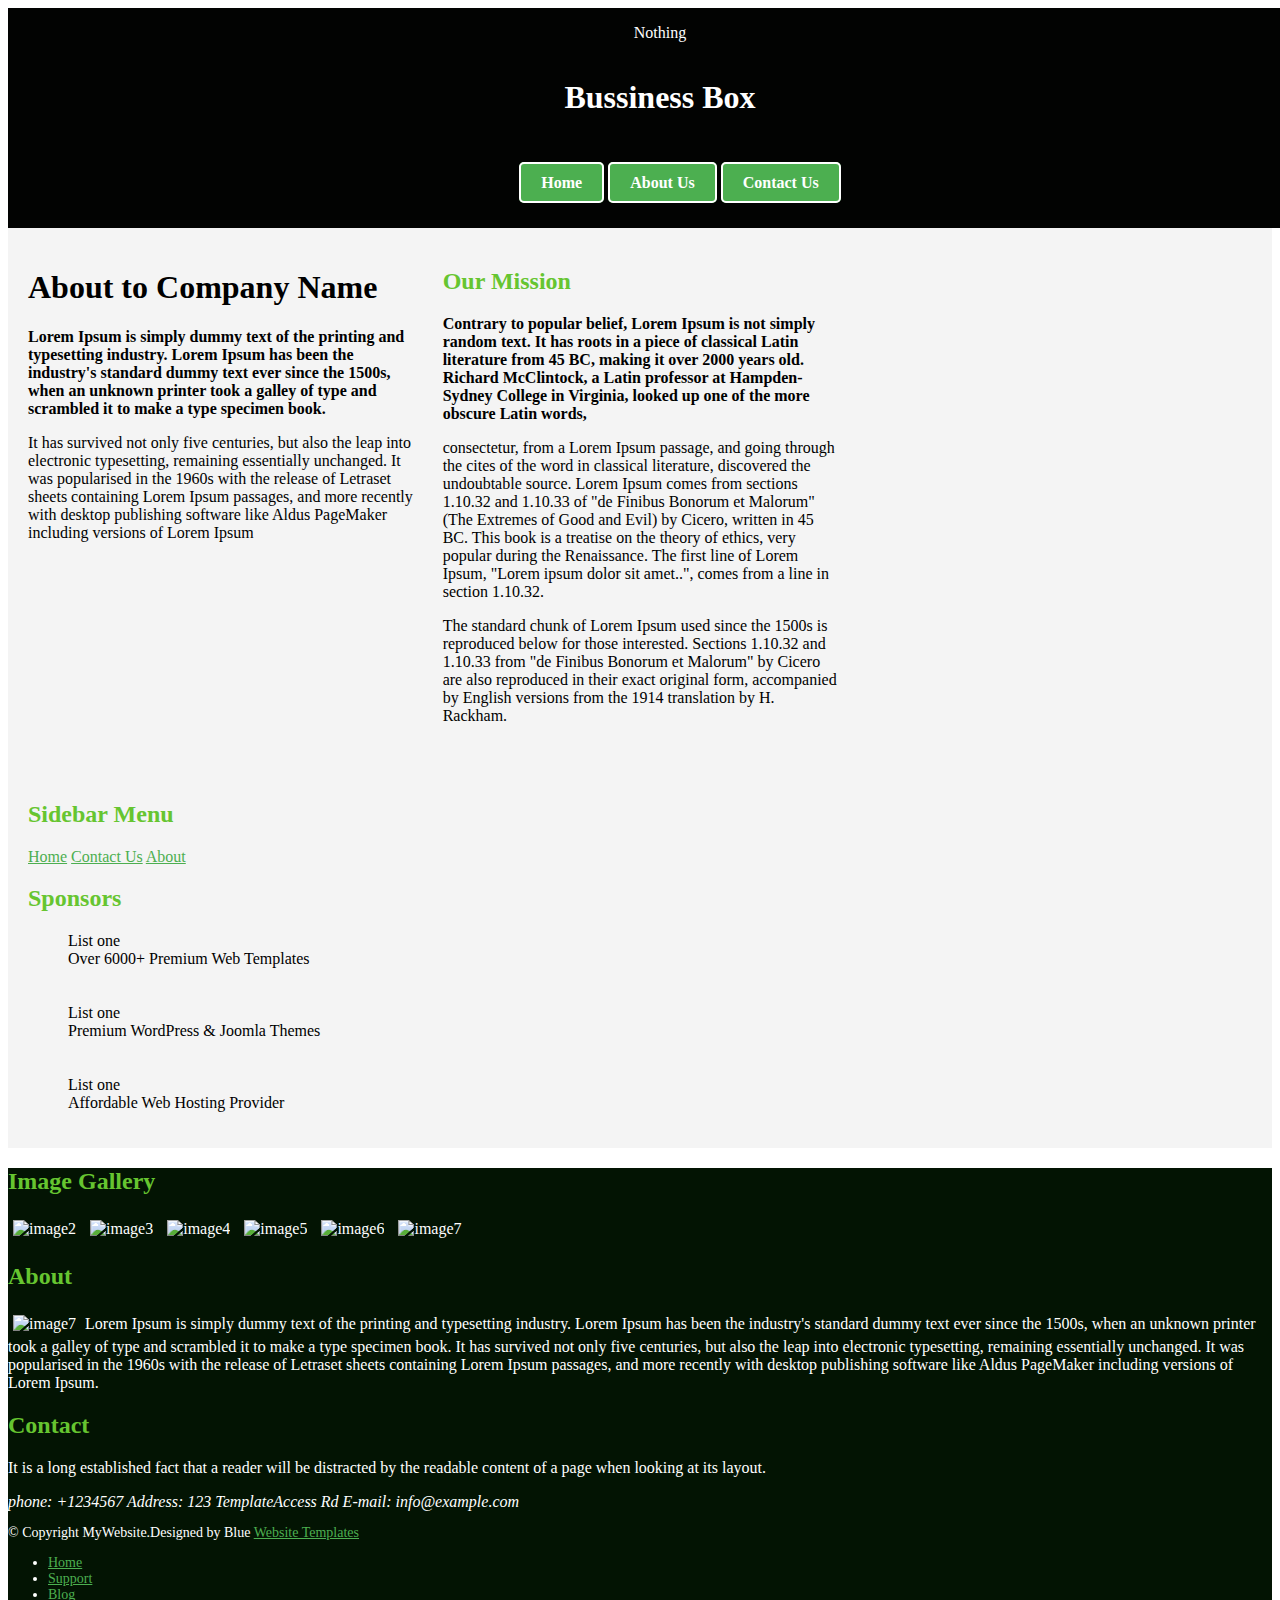
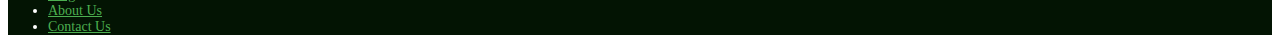
==== src/html/about.html @ 9619ad77 "initial commit" ====
<!DOCTYPE html>
<html lang="en">
<head>
    <meta charset="UTF-8">
    <meta name="viewport" content="width=device-width, initial-scale=1.0">
    <title>About Us</title>
    <link rel="stylesheet" href="/src/css/layout.css">
    <link rel="stylesheet" href="/src/css/styles.css">
</head>
<body>
    <header>
        <p>Nothing</p>
        <h1>Bussiness Box</h1>
        <nav>
            <ul>
                <li> <a href="/index.html" class="nav-button">Home</a> </li>
                <li><a href="src/html/about.html" class="nav-button">About Us</a></li>
                <li><a href="/src/html/contact.html" class="nav-button">Contact Us</a></li>
            </ul>
        </nav>
    </header>
    <main>
        <article>
            <h1>About to Company Name </h1>
            <p><strong>Lorem Ipsum is simply dummy text of the printing and typesetting 
                industry. Lorem Ipsum has been the industry's standard dummy text ever 
                since the 1500s, when an unknown printer took a galley of type and 
                scrambled it to make a type specimen book.
            </strong></p>
            <p>
                It has survived not only five centuries, but also the leap into electronic
                 typesetting, remaining essentially unchanged. It was popularised in the 
                 1960s with the release of Letraset sheets containing Lorem Ipsum passages,
                  and more recently with desktop publishing software like Aldus PageMaker
                 including versions of Lorem Ipsum
            </p>
        </article>
        <article>
            <h2>Our Mission</h2>
            <p><strong>Contrary to popular belief, Lorem Ipsum is not simply random text. 
                It has roots in a piece of classical Latin literature from 45 BC, making it 
                over 2000 years old. Richard McClintock, a Latin professor at Hampden-Sydney 
                College in Virginia, looked up one of the more obscure Latin words,
            </strong></p>
            <p>
                consectetur, from a Lorem Ipsum passage, and going through the cites of the 
                word in classical literature, discovered the undoubtable source. Lorem Ipsum 
                comes from sections 1.10.32 and 1.10.33 of "de Finibus Bonorum et Malorum" 
                (The Extremes of Good and Evil) by Cicero, written in 45 BC. This book is 
                a treatise on the theory of ethics, very popular during the Renaissance.
                 The first line of Lorem Ipsum, "Lorem ipsum dolor sit amet..", comes 
                 from a line in section 1.10.32.
            </p>
            <p>
                The standard chunk of Lorem Ipsum used since the 1500s is reproduced below 
                for those interested. Sections 1.10.32 and 1.10.33 from "de Finibus Bonorum
                 et Malorum" by Cicero are also reproduced in their exact original form, 
                 accompanied by English versions from the 1914 translation by H. Rackham.
            </p>
        </article>
    </main>
    <aside>
        <div>
        <h2>Sidebar Menu</h2>
        <a href="/index.html">Home</a>
        <a href="/src/html/contact.html">Contact Us</a>
        <a href="/src/html/about.html">About</a>
        </div>
        <div>
            <h2>Sponsors</h2>
            <ul>
                <li>List one</li>
                <li>Over 6000+ Premium Web Templates</li>
                <br><br>
            
                <li>List one</li>
                <li>Premium WordPress & Joomla Themes</li>
                <br><br>
                <li>List one</li>
                <li>Affordable Web Hosting Provider</li>
            </ul>
            
        </div>
    </aside>
    <footer>
        <div>
            <h2>Image Gallery</h2>
            <img src="src/images/image2.jpg" alt="image2">
            <img src="src/images/image3.jpg" alt="image3">
            <img src="src/images/image4.jpg" alt="image4">
            <img src="src/images/image5.jpg" alt="image5">
            <img src="src/images/image6.jpg" alt="image6">
            <img src="src/images/image7.jpg" alt="image7">
        </div>
        <div>
            <h2>About</h2>
            <p>
                <img src="src/images/image8" alt="image7">
                Lorem Ipsum is simply dummy text of the printing and typesetting industry.
                 Lorem Ipsum has been the industry's standard dummy text ever since the 
                 1500s, when an unknown printer took a galley of type and scrambled it 
                 to make a type specimen book. It has survived not only five centuries, 
                 but also the leap into electronic typesetting, remaining essentially 
                 unchanged. It was popularised in the 1960s with the release of Letraset
                  sheets containing Lorem Ipsum passages, and more recently with desktop 
                  publishing software like Aldus PageMaker including versions of Lorem Ipsum.
                  <a href="https://www.lipsum.com/"></a>
            </p>
        </div>
        <div>
            <h2>Contact</h2>
            <p>It is a long established fact that a reader will be distracted by the 
                readable content of a page when looking at its layout.
            </p>
            <address>
            phone: +1234567
            Address: 123 TemplateAccess Rd
            E-mail: info@example.com
            </address>

        </div>
        <div id="copyright">
            <p>&copy; Copyright MyWebsite.Designed by Blue <a href="https://www.lipsum.com/">Website Templates</a></p> 
             <ul>
                 <li><a href="">Home</a></li>
                 <li><a href="">Support</a></li>
                 <li><a href="">Blog</a></li>
                 <li><a href="">About Us</a></li>
                 <li><a href="">Contact Us</a></li>
             </ul>
        </div>
    </footer>
---- src/css/layout.css ----
main {
    display: grid;
    grid-template-columns: 1fr 1fr 1fr; /* Main | Extra | Aside */
    gap: 20px;
    padding: 20px;
    background-color: #f4f4f4;
  }

  /* Main content styling */
  .section1{
    padding: 20px;
    border: 1px  #ccc;
    display: flex;
    flex-direction: column;
    gap: 10px;
  }

  /* Extra content styling */
  .section2 {
    padding: 20px;
    border: 1px  #ccc;
    display: flex;
    flex-direction: column;
    gap: 10px;
  }

  /* Aside (Sidebar) styling */
  aside {
    background-color: #f4f4f4;
    padding: 20px;
    border: 1px  #ccc;
  }
  .footer-container {
    display: grid;
    grid-template-columns: 1fr 1fr 1fr; /* Main | Extra | Aside */
    gap: 20px;
    padding: 20px;
    padding-bottom: 0;
    margin-bottom: 0;
    background-color: #1b0707;
  }

  /* Main content styling */
  .image-grid{
    padding: 20px;
    border: 1px  #ccc;
    display: flex;
    flex-direction: column;
    gap: 10px;
  }

  /* Extra content styling */
  .about{
    padding: 20px;
    border: 1px  #ccc;
    display: flex;
    flex-direction: column;
    gap: 10px;
  }

  /* Aside (Sidebar) styling */
  .contact{
    padding: 20px;
    border: 1px  #ccc;
  }
  
  header {
    display: flex;
    flex-direction: column; /* Stack items vertically */
    align-items: center; /* Center items horizontally */
    background-color: #020302;
    color: white;
    padding: 20px;
    padding-top: 0;
    text-align: center;
    width: 100%;
  }

  /* Slogan and company name styling */
  header p h1 {
    margin: 0;
  }

  /* Navigation styling */
  nav {
    display: flex; /* Horizontal arrangement of nav items */
    gap: 15px; /* Space between links */
    margin-top: 20px; /* Add some space between company name and nav */
    padding: 0;
    list-style-type: none; /* Remove bullet points */
  }
  aside div ul{
    list-style-type:none;
  }

  /* Styling for navigation links */
  nav li {
    display: inline-block; /* Ensure links are displayed horizontally */
  }

  nav a {
    text-decoration: none;
    color: white;
    font-weight: bold;
    padding: 10px 20px;
    background-color: #4CAF50;
    border: 2px solid white;
    border-radius: 5px;
    transition: background-color 0.3s, color 0.3s;
  }

footer{
    background-color: rgb(3, 20, 3);
    color: white;
}

/* Grid container */
.image-grid {
    display: grid;
    grid-template-columns: repeat(3, 1fr); /* 3 columns */
    gap: 10px;
    padding: 20px;
  }

  /* Styling for images */
  .image-grid img {
    width: 100%;
    height: 100%;
    object-fit: cover; /* Ensures the image covers the square without distorting */
    border-radius: 5px; /* Optional: adds rounded corners */
  }
  #bottom {
    grid-area: footer;
    background-color: #333;
    color: white;
    display: flex;
    justify-content: space-between; /* Space between left and right */
    align-items: center; /* Vertically align items */
    padding: 0px;
    width: 100%;
    
  }

  

 

  /* Styling for navigation links */
  #bottomlink li {
    display: inline-block;
  }

  #bottomlink a {
    text-decoration: none;
    color: white;
    font-weight: bold;
    background-color: #4CAF50;
    transition: background-color 0.3s, color 0.3s;
  }

  #bottomlink a:hover {
    background-color: white;
    color: #4CAF50;
  }
---- src/css/styles.css ----
nav a:hover {
    background-color:orangered;
    color: white;
  }


  #firstword{
    color: orangered;
  }

h2{
    color: #66c530;
}
a {
    color: #4CAF50;
}
img{
    width: 100%;
    height: 100px;
    margin: 5px;
    border: 5px  cadetblue;
    
}
/* Copyright text styling */
#copyright {
    font-size: 14px;
   
  }
   /* Navigation list styling */
   #bottomlink{
    list-style-type: none; /* Remove bullet points */
    margin-right: auto;
    font-size: 14px;
  }
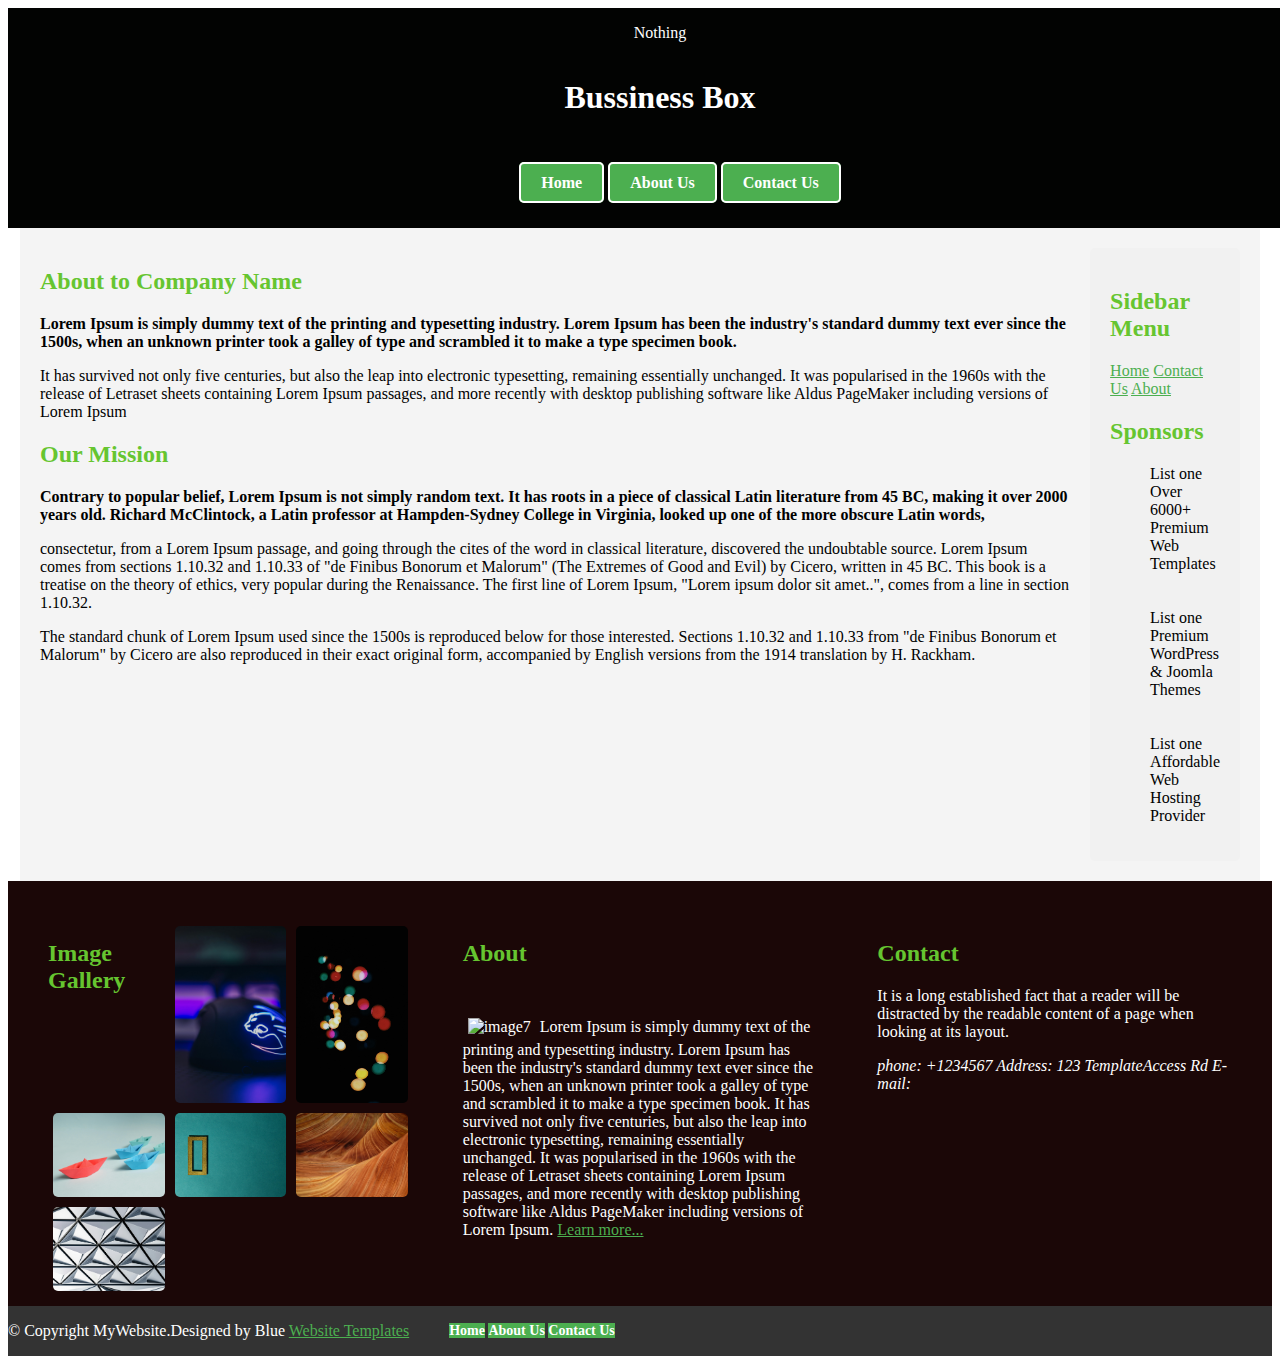
==== commit ae255407: "I modife some pages" ====
--- a/src/html/about.html
+++ b/src/html/about.html
@@ -19,9 +19,10 @@
             </ul>
         </nav>
     </header>
-    <main>
+    <main class="about-page">
+        <section class="mian-content">
         <article>
-            <h1>About to Company Name </h1>
+            <h2>About to Company Name </h2>
             <p><strong>Lorem Ipsum is simply dummy text of the printing and typesetting 
                 industry. Lorem Ipsum has been the industry's standard dummy text ever 
                 since the 1500s, when an unknown printer took a galley of type and 
@@ -58,41 +59,43 @@
                  accompanied by English versions from the 1914 translation by H. Rackham.
             </p>
         </article>
+        </section>
+        <aside class="aside-content">
+            <div>
+            <h2>Sidebar Menu</h2>
+            <a href="/index.html">Home</a>
+            <a href="/src/html/contact.html">Contact Us</a>
+            <a href="/src/html/about.html">About</a>
+            </div>
+            <div>
+                <h2>Sponsors</h2>
+                <ul>
+                    <li>List one</li>
+                    <li>Over 6000+ Premium Web Templates</li>
+                    <br><br>
+                
+                    <li>List one</li>
+                    <li>Premium WordPress & Joomla Themes</li>
+                    <br><br>
+                    <li>List one</li>
+                    <li>Affordable Web Hosting Provider</li>
+                </ul>
+                
+            </div>
+        </aside>
     </main>
-    <aside>
-        <div>
-        <h2>Sidebar Menu</h2>
-        <a href="/index.html">Home</a>
-        <a href="/src/html/contact.html">Contact Us</a>
-        <a href="/src/html/about.html">About</a>
+   
+    <footer class="footer-container">
+        <div class="image-grid">
+            <h2>Image Gallery</h2>
+            <img src="/src/images/image2.jpg" alt="image2">
+            <img src="/src/images/image3.jpg" alt="image3">
+            <img src="/src/images/image4.jpg" alt="image4">
+            <img src="/src/images/image5.jpg" alt="image5">
+            <img src="/src/images/image6.jpg" alt="image6">
+            <img src="/src/images/image7.jpg" alt="image7">
         </div>
-        <div>
-            <h2>Sponsors</h2>
-            <ul>
-                <li>List one</li>
-                <li>Over 6000+ Premium Web Templates</li>
-                <br><br>
-            
-                <li>List one</li>
-                <li>Premium WordPress & Joomla Themes</li>
-                <br><br>
-                <li>List one</li>
-                <li>Affordable Web Hosting Provider</li>
-            </ul>
-            
-        </div>
-    </aside>
-    <footer>
-        <div>
-            <h2>Image Gallery</h2>
-            <img src="src/images/image2.jpg" alt="image2">
-            <img src="src/images/image3.jpg" alt="image3">
-            <img src="src/images/image4.jpg" alt="image4">
-            <img src="src/images/image5.jpg" alt="image5">
-            <img src="src/images/image6.jpg" alt="image6">
-            <img src="src/images/image7.jpg" alt="image7">
-        </div>
-        <div>
+        <div class="about">
             <h2>About</h2>
             <p>
                 <img src="src/images/image8" alt="image7">
@@ -104,10 +107,10 @@
                  unchanged. It was popularised in the 1960s with the release of Letraset
                   sheets containing Lorem Ipsum passages, and more recently with desktop 
                   publishing software like Aldus PageMaker including versions of Lorem Ipsum.
-                  <a href="https://www.lipsum.com/"></a>
+                  <a href="https://www.lipsum.com/">Learn more...</a>
             </p>
         </div>
-        <div>
+        <div class="contact">
             <h2>Contact</h2>
             <p>It is a long established fact that a reader will be distracted by the 
                 readable content of a page when looking at its layout.
@@ -115,18 +118,19 @@
             <address>
             phone: +1234567
             Address: 123 TemplateAccess Rd
-            E-mail: info@example.com
+            E-mail: <a href="mailto:info@example.com"></a>
             </address>
 
         </div>
-        <div id="copyright">
-            <p>&copy; Copyright MyWebsite.Designed by Blue <a href="https://www.lipsum.com/">Website Templates</a></p> 
-             <ul>
-                 <li><a href="">Home</a></li>
-                 <li><a href="">Support</a></li>
-                 <li><a href="">Blog</a></li>
-                 <li><a href="">About Us</a></li>
-                 <li><a href="">Contact Us</a></li>
-             </ul>
-        </div>
-    </footer>+        
+    </footer>
+    <footer id="bottom">
+        <p id="Copyright">&copy; Copyright MyWebsite.Designed by Blue <a href="https://www.lipsum.com/">Website Templates</a></p> 
+         <ul id="bottomlink">
+             <li><a href="index.html">Home</a></li>
+             <li><a href="src/html/about.html">About Us</a></li>
+             <li><a href="src/html/contact.html">Contact Us</a></li>
+         </ul>
+    </footer>
+    </body>
+    </html>--- a/src/css/layout.css
+++ b/src/css/layout.css
@@ -141,15 +141,6 @@
     
   }
 
-  
-
- 
-
-  /* Styling for navigation links */
-  #bottomlink li {
-    display: inline-block;
-  }
-
   #bottomlink a {
     text-decoration: none;
     color: white;
@@ -158,7 +149,70 @@
     transition: background-color 0.3s, color 0.3s;
   }
 
-  #bottomlink a:hover {
-    background-color: white;
-    color: #4CAF50;
+.about-page {
+  display: flex;
+  max-width: 1200px;
+  margin: 0 auto;
+  gap: 20px;
+  padding: 20px;
+}
+
+.main-content {
+  flex: 1.5; /* Main content takes more space */
+  background-color: #f9f9f9;
+  padding: 20px;
+  border-radius: 5px;
+}
+
+.aside-content {
+  flex:1.5; /* Aside takes less space */
+  background-color: #f1f1f1;
+  padding: 20px;
+  border-radius: 5px;}
+  .contact-page {
+    display: flex;
+    gap: 20px;
+    max-width: 1200px;
+    margin: 0 auto;
+    padding: 20px;
+  }
+  
+  .contact-form {
+    flex: 2; /* Form takes more space */
+    background-color: #f9f9f9;
+    padding: 20px;
+    border-radius: 5px;
+  }
+  
+  .contact-form label {
+    display: block;
+    margin-bottom: 8px;
+  }
+  
+  .contact-form input, .contact-form textarea {
+    width: 100%;
+    padding: 10px;
+    margin-bottom: 10px;
+    border: 1px solid #ddd;
+    border-radius: 5px;
+  }
+  
+  button {
+    padding: 10px 20px;
+    background-color: #4CAF50;
+    color: white;
+    border: none;
+    border-radius: 5px;
+    cursor: pointer;
+  }
+  
+  button:hover {
+    background-color: #45a049;
+  }
+  
+  .aside-element {
+    flex: 1; /* Aside takes less space */
+    background-color: #f1f1f1;
+    padding: 20px;
+    border-radius: 5px;
   }--- a/src/css/styles.css
+++ b/src/css/styles.css
@@ -2,7 +2,9 @@
     background-color:orangered;
     color: white;
   }
-
+nav a:visited{
+    background-color: green;
+}
 
   #firstword{
     color: orangered;
@@ -31,4 +33,12 @@
     list-style-type: none; /* Remove bullet points */
     margin-right: auto;
     font-size: 14px;
+  }
+  /* Styling for navigation links */
+  #bottomlink li {
+    display: inline-block;
+  }
+  #bottomlink a:hover {
+    background-color: white;
+    color: #4CAF50;
   }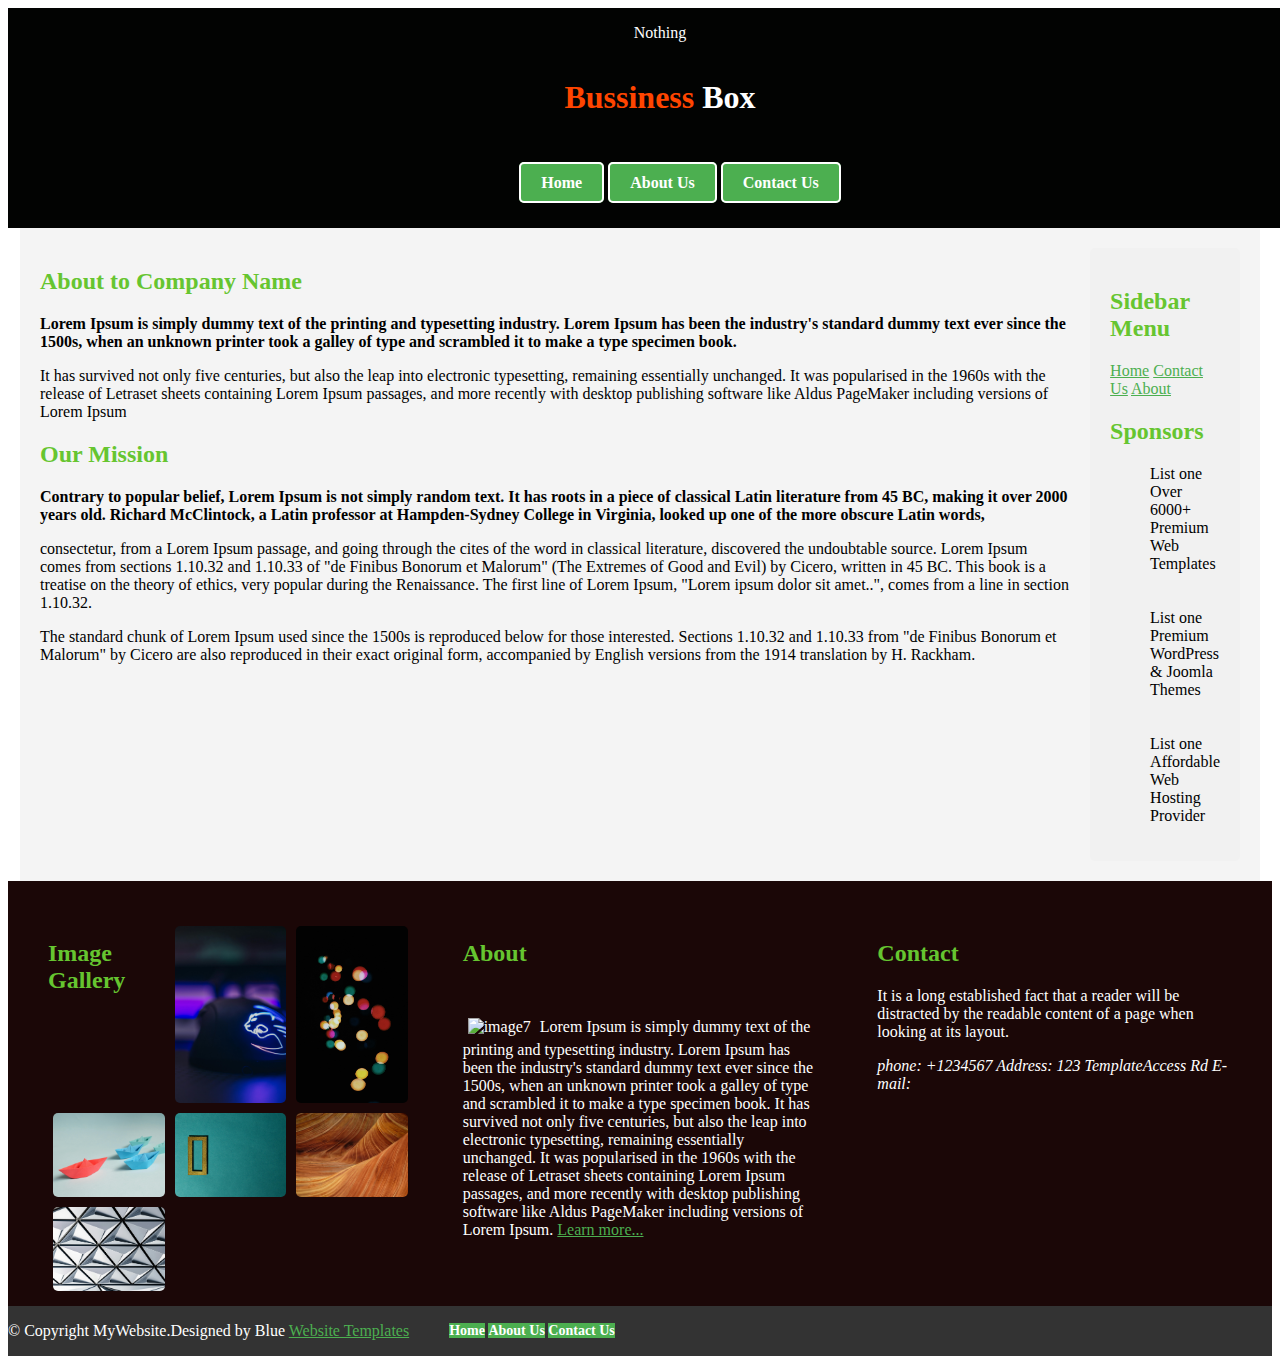
==== commit 3bdc0327: "I modif about and contact page" ====
--- a/src/html/about.html
+++ b/src/html/about.html
@@ -10,11 +10,11 @@
 <body>
     <header>
         <p>Nothing</p>
-        <h1>Bussiness Box</h1>
+        <h1><span id="firstword">Bussiness</span>  Box</h1>
         <nav>
             <ul>
                 <li> <a href="/index.html" class="nav-button">Home</a> </li>
-                <li><a href="src/html/about.html" class="nav-button">About Us</a></li>
+                <li><a href="/src/html/about.html" class="nav-button">About Us</a></li>
                 <li><a href="/src/html/contact.html" class="nav-button">Contact Us</a></li>
             </ul>
         </nav>
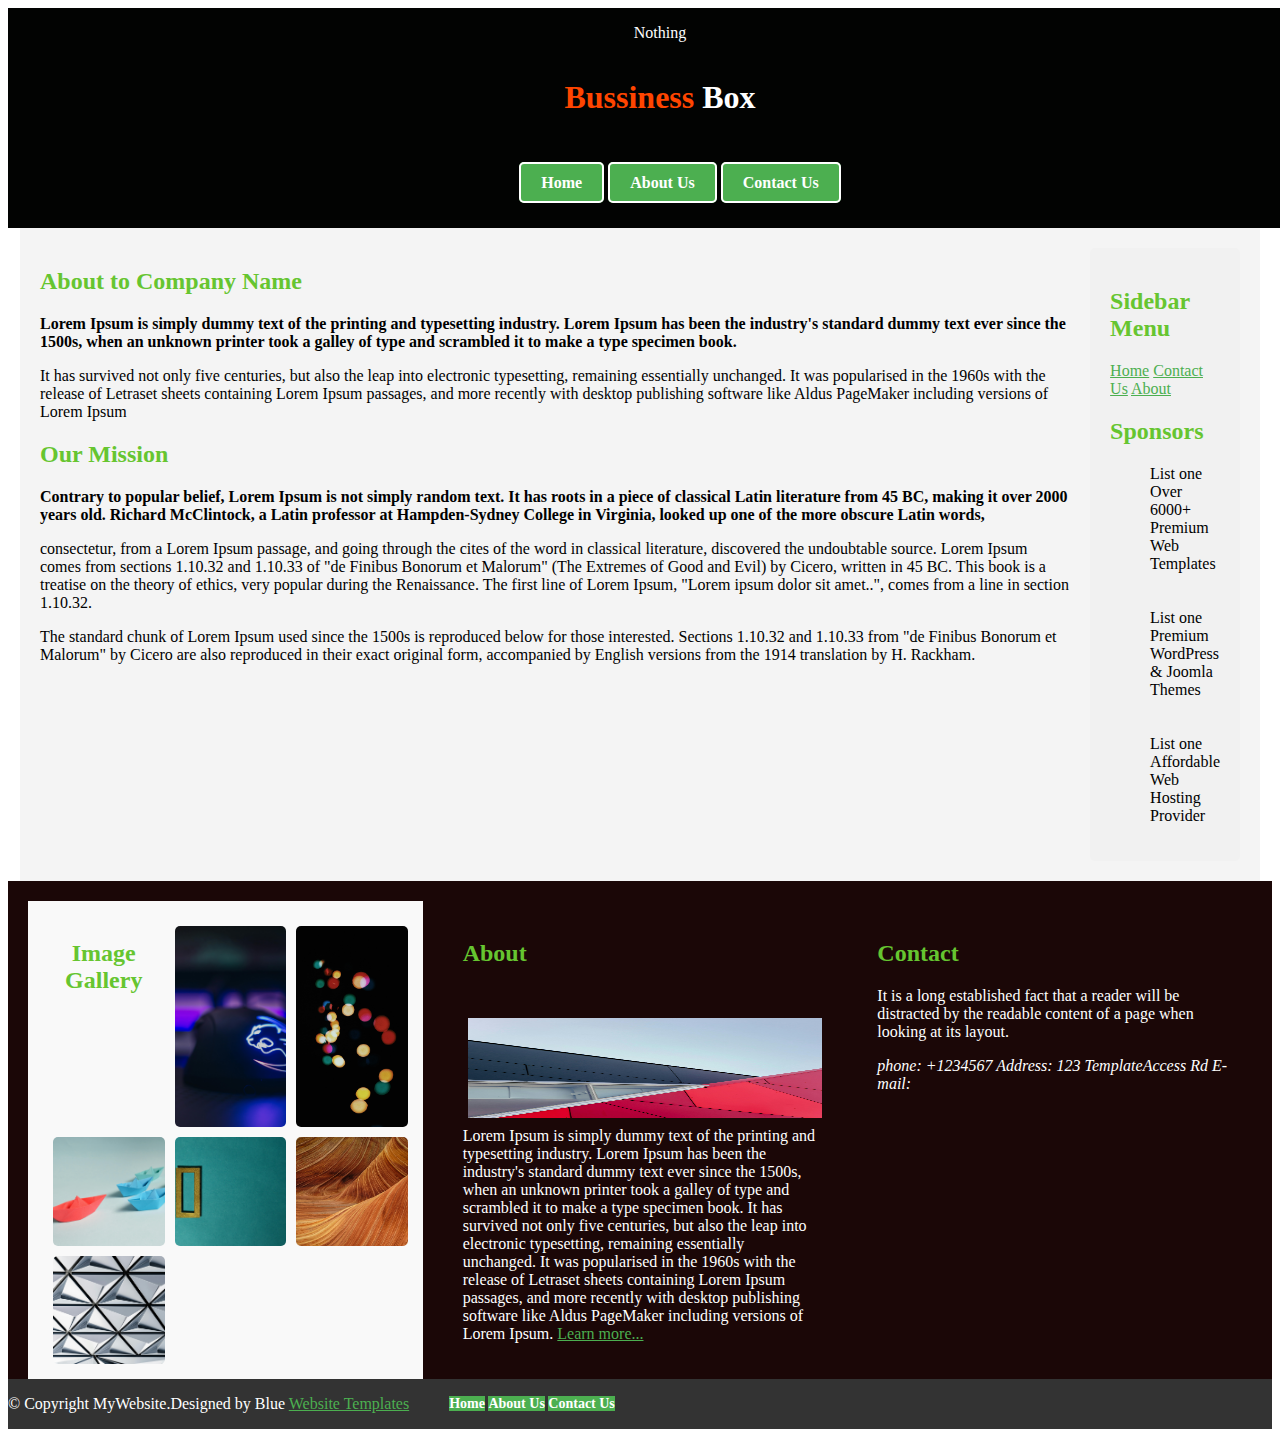
==== commit 835e253c: "I make the page responsive" ====
--- a/src/html/about.html
+++ b/src/html/about.html
@@ -98,7 +98,7 @@
         <div class="about">
             <h2>About</h2>
             <p>
-                <img src="src/images/image8" alt="image7">
+                <img src="/src/images/image8.jpg" alt="image7" width="40px" height="20px">
                 Lorem Ipsum is simply dummy text of the printing and typesetting industry.
                  Lorem Ipsum has been the industry's standard dummy text ever since the 
                  1500s, when an unknown printer took a galley of type and scrambled it 
--- a/src/css/layout.css
+++ b/src/css/layout.css
@@ -6,7 +6,6 @@
     background-color: #f4f4f4;
   }
 
-  /* Main content styling */
   .section1{
     padding: 20px;
     border: 1px  #ccc;
@@ -15,7 +14,6 @@
     gap: 10px;
   }
 
-  /* Extra content styling */
   .section2 {
     padding: 20px;
     border: 1px  #ccc;
@@ -40,7 +38,6 @@
     background-color: #1b0707;
   }
 
-  /* Main content styling */
   .image-grid{
     padding: 20px;
     border: 1px  #ccc;
@@ -49,7 +46,6 @@
     gap: 10px;
   }
 
-  /* Extra content styling */
   .about{
     padding: 20px;
     border: 1px  #ccc;
@@ -58,7 +54,6 @@
     gap: 10px;
   }
 
-  /* Aside (Sidebar) styling */
   .contact{
     padding: 20px;
     border: 1px  #ccc;
@@ -141,13 +136,7 @@
     
   }
 
-  #bottomlink a {
-    text-decoration: none;
-    color: white;
-    font-weight: bold;
-    background-color: #4CAF50;
-    transition: background-color 0.3s, color 0.3s;
-  }
+  
 
 .about-page {
   display: flex;
@@ -183,36 +172,124 @@
     padding: 20px;
     border-radius: 5px;
   }
-  
-  .contact-form label {
-    display: block;
-    margin-bottom: 8px;
-  }
-  
-  .contact-form input, .contact-form textarea {
-    width: 100%;
-    padding: 10px;
-    margin-bottom: 10px;
-    border: 1px solid #ddd;
-    border-radius: 5px;
-  }
-  
-  button {
-    padding: 10px 20px;
-    background-color: #4CAF50;
-    color: white;
-    border: none;
-    border-radius: 5px;
-    cursor: pointer;
-  }
-  
-  button:hover {
-    background-color: #45a049;
-  }
-  
-  .aside-element {
-    flex: 1; /* Aside takes less space */
-    background-color: #f1f1f1;
-    padding: 20px;
-    border-radius: 5px;
-  }+  /* Responsive Styles */
+
+/* For screens smaller than 1024px (tablets and small laptops) */
+@media (max-width: 1024px) {
+  .main {
+    grid-template-columns: 1fr 1fr; /* Reduce to 2 columns */
+  }
+
+  .footer-container {
+    grid-template-columns: 1fr; /* Stack footer items vertically */
+  }
+
+  .about-page, .contact-page {
+    flex-direction: column; /* Stack content vertically */
+  }
+
+  .main-content, .aside-content {
+    flex: 1; /* Equal space for main and aside */
+  }
+
+  .image-grid {
+    grid-template-columns: repeat(2, 1fr); /* 2 columns for images */
+  }
+}
+
+/* For screens smaller than 768px (mobile devices) */
+@media (max-width: 768px) {
+  .main {
+    grid-template-columns: 1fr; /* Single column */
+    gap: 10px;
+  }
+
+  header {
+    flex-direction: column; /* Ensure header stacks items neatly */
+  }
+
+  .about-page, .contact-page {
+    flex-direction: column; /* Stack vertically */
+    gap: 10px;
+  }
+
+  .contact-form, .main-content, .aside-content {
+    flex: 1; /* Full width for each section */
+  }
+
+  .image-grid {
+    grid-template-columns: 1fr; /* Single column for images */
+  }
+
+  nav {
+    flex-direction: column; /* Stack navigation links vertically */
+    gap: 10px;
+  }
+
+  nav li {
+    display: block; /* Ensure vertical stacking */
+  }
+
+  #bottom {
+    flex-direction: column; /* Stack footer elements */
+    align-items: flex-start; /* Align to the left */
+  }
+}
+
+/* For screens smaller than 480px (very small mobile devices) */
+@media (max-width: 480px) {
+  .contact-form, .aside-content, .main-content {
+    padding: 10px; /* Reduce padding for small screens */
+  }
+
+  nav a {
+    padding: 5px 10px; /* Smaller navigation buttons */
+    font-size: 14px; /* Adjust font size */
+  }
+
+  header p h1 {
+    font-size: 1.5rem; /* Adjust header font size */
+  }
+
+  footer {
+    font-size: 14px; /* Smaller font for footer */
+    text-align: center; /* Center-align footer content */
+  }
+}
+/* General Styles */
+.image-grid {
+  max-width: 1200px;
+  margin: 0 auto;
+  text-align: center;
+  padding: 20px;
+  background-color: #f9f9f9; /* Optional: a light background for contrast */
+}
+
+/* Style for the heading */
+.image-grid h2 {
+  font-size: 1.5rem;
+  margin-bottom: 20px;
+}
+
+/* Grid layout for images */
+.gallery-images {
+  display: grid;
+  grid-template-columns: repeat(auto-fit, minmax(100px, 1fr)); /* Responsive grid */
+  gap: 10px;
+  justify-content: center; /* Center the grid */
+}
+
+/* Style individual images */
+.gallery-images img {
+  width: 100%; /* Ensure images fit their grid cell */
+  aspect-ratio: 1; /* Make them square */
+  object-fit: cover; /* Ensure the image fits within the square without distortion */
+  border-radius: 5px; /* Optional rounded corners */
+  box-shadow: 0 4px 6px rgba(0, 0, 0, 0.1); /* Optional shadow for better aesthetics */
+}
+
+  
+ 
+  
+ 
+  --- a/src/css/styles.css
+++ b/src/css/styles.css
@@ -41,4 +41,58 @@
   #bottomlink a:hover {
     background-color: white;
     color: #4CAF50;
-  }+  }
+  button {
+    padding: 10px 20px;
+    background-color: #4CAF50;
+    color: white;
+    border: none;
+    border-radius: 5px;
+    cursor: pointer;
+  }
+  
+  button:hover {
+    background-color: #45a049;
+  }
+  
+  .aside-element {
+    flex: 1; /* Aside takes less space */
+    background-color: #f1f1f1;
+    padding: 20px;
+    border-radius: 5px;
+  }
+  .contact-form label {
+    display: block;
+    margin-bottom: 8px;
+  }
+  .contact-form input, .contact-form textarea {
+    width: 100%;
+    padding: 10px;
+    margin-bottom: 10px;
+    border: 1px  #ddd;
+    border-radius: 5px;
+  }
+  #bottomlink a {
+    text-decoration: none;
+    color: white;
+    font-weight: bold;
+    background-color: #4CAF50;
+    transition: background-color 0.3s, color 0.3s;
+  }
+  /* General Typography */
+.photo-gallery h2 {
+    font-size: 1.5rem;
+    margin-bottom: 20px;
+    color: #333; /* Optional heading color */
+  }
+  
+  /* Image Styling */
+  .gallery-images img {
+    width: 100%; /* Images fill their container */
+    max-width: 300px; /* Restrict max size */
+    aspect-ratio: 1; /* Maintain square aspect ratio */
+    object-fit: cover; /* Crop images to fit within the square without distortion */
+    border-radius: 5px; /* Optional rounded corners */
+    box-shadow: 0 4px 6px rgba(0, 0, 0, 0.1); /* Add a subtle shadow */
+  }
+  